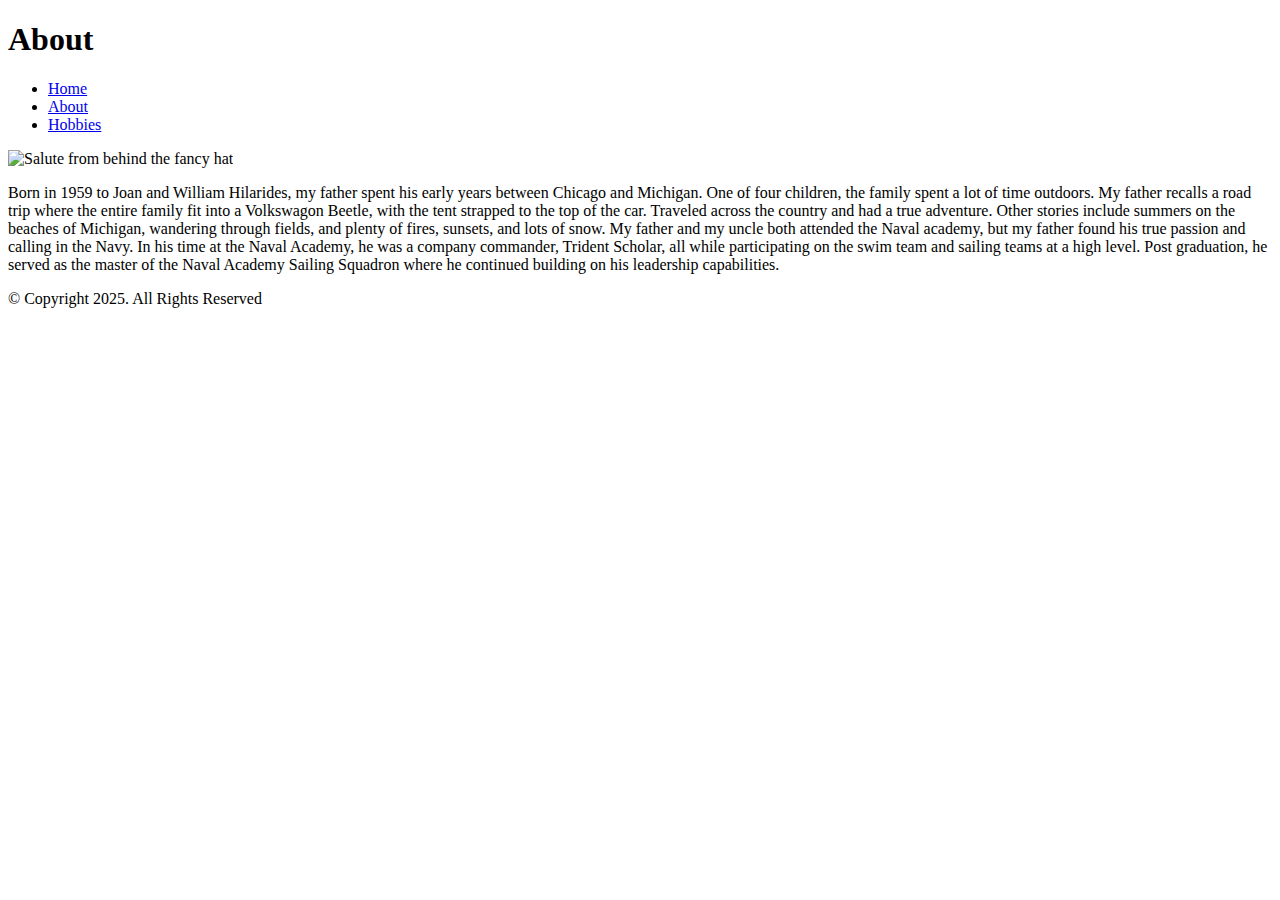
==== about.html @ e8b939f1 "added content to about" ====
<!DOCTYPE html>
<!--
Student Name: Ben Hilarides
File Name: about.html
Date: 3.7.25
-->
<html lang="en">
<head>
  <title>For the title</title>
  <meta charset="utf-8">
</head>
<body>
<!--Use the Header area for website name or logo-->
  <header>
    <h1>About</h1>
  </header>

<!--nav area for hyperlinks to other pages-->
  <nav>
    <ul>
      <li><a href="index.html">Home</a></li>
      <li><a href="about.html">About</a></li>
      <li><a href="hobby.html">Hobbies</a></li>
    </ul>
  </nav>

<!--Main area to add main content-->
  <main>
    <div class="grid">

      <img src="images/salutewiththehat.jpeg" alt="Salute from behind the fancy hat">
      <p>Born in 1959 to Joan and William Hilarides, my father spent his early years between Chicago and Michigan. One of four children, the family spent a lot of time outdoors. My father recalls a road trip where the entire family fit into a Volkswagon Beetle, with the tent strapped to the top of the car. Traveled across the country and had a true adventure. Other stories include summers on the beaches of Michigan, wandering through fields, and plenty of fires, sunsets, and lots of snow. My father and my uncle both attended the Naval academy, but my father found his true passion and calling in the Navy. In his time at the Naval Academy, he was a company commander, Trident Scholar, all while participating on the swim team and sailing teams at a high level. Post graduation, he served as the master of the Naval Academy Sailing Squadron where he continued building on his leadership capabilities.</p>

  </div>
  </main>

<!--Footer area for footer content-->
  <footer>
    <p>&copy; Copyright 2025. All Rights Reserved</p>
    <p></p>
  </footer>
</body>
</html>
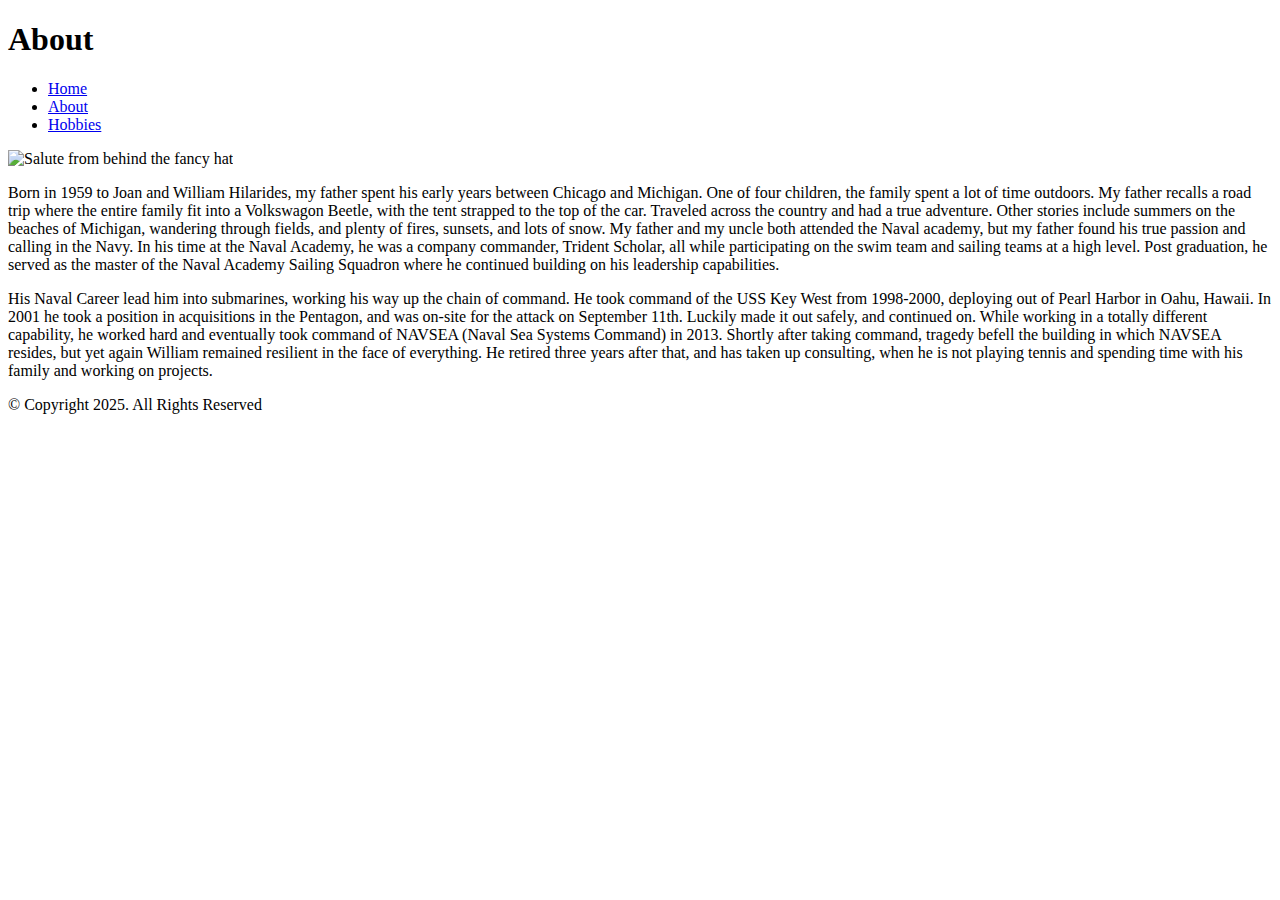
==== commit ebb2de2f: "added hobby content and pictures" ====
--- a/about.html
+++ b/about.html
@@ -6,7 +6,7 @@
 -->
 <html lang="en">
 <head>
-  <title>For the title</title>
+  <title>BioSite: About</title>
   <meta charset="utf-8">
 </head>
 <body>
@@ -30,6 +30,7 @@
 
       <img src="images/salutewiththehat.jpeg" alt="Salute from behind the fancy hat">
       <p>Born in 1959 to Joan and William Hilarides, my father spent his early years between Chicago and Michigan. One of four children, the family spent a lot of time outdoors. My father recalls a road trip where the entire family fit into a Volkswagon Beetle, with the tent strapped to the top of the car. Traveled across the country and had a true adventure. Other stories include summers on the beaches of Michigan, wandering through fields, and plenty of fires, sunsets, and lots of snow. My father and my uncle both attended the Naval academy, but my father found his true passion and calling in the Navy. In his time at the Naval Academy, he was a company commander, Trident Scholar, all while participating on the swim team and sailing teams at a high level. Post graduation, he served as the master of the Naval Academy Sailing Squadron where he continued building on his leadership capabilities.</p>
+      <p>His Naval Career lead him into submarines, working his way up the chain of command. He took command of the USS Key West from 1998-2000, deploying out of Pearl Harbor in Oahu, Hawaii. In 2001 he took a position in acquisitions in the Pentagon, and was on-site for the attack on September 11th. Luckily made it out safely, and continued on. While working in a totally different capability, he worked hard and eventually took command of NAVSEA (Naval Sea Systems Command) in 2013. Shortly after taking command, tragedy befell the building in which NAVSEA resides, but yet again William remained resilient in the face of everything. He retired three years after that, and has taken up consulting, when he is not playing tennis and spending time with his family and working on projects. </p>
 
   </div>
   </main>
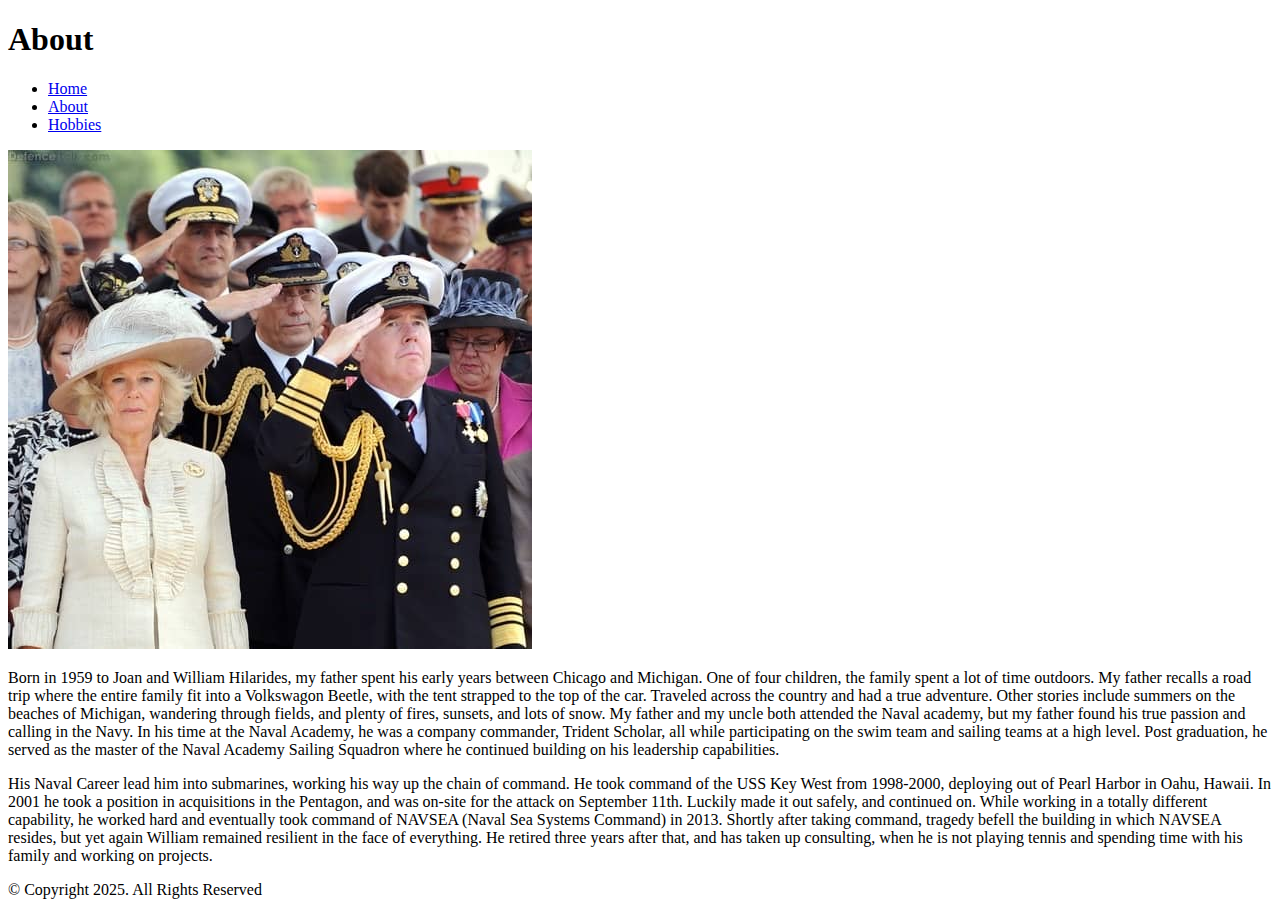
==== commit a98fae5d: "image update" ====
--- a/about.html
+++ b/about.html
@@ -2,12 +2,14 @@
 <!--
 Student Name: Ben Hilarides
 File Name: about.html
-Date: 3.7.25
+Date: 3.8.25
 -->
 <html lang="en">
 <head>
   <title>BioSite: About</title>
   <meta charset="utf-8">
+  <link rel="stylesheet" type="text/css" href="css/styles.css">
+  <meta name="viewport" content="width=device-width, initial-scale=1">
 </head>
 <body>
 <!--Use the Header area for website name or logo-->
@@ -27,12 +29,12 @@
 <!--Main area to add main content-->
   <main>
     <div class="grid">
+      <img src="Images/salutewiththehat.jpeg" alt="Salute from behind the fancy hat">
+      <p>Born in 1959 to Joan and William Hilarides, my father spent his early years between Chicago and Michigan. One of four children, the family spent a lot of time outdoors. My father recalls a road trip where the entire family fit into a Volkswagon Beetle, with the tent strapped to the top of the car. Traveled across the country and had a true adventure. Other stories include summers on the beaches of Michigan, wandering through fields, and plenty of fires, sunsets, and lots of snow. My father and my uncle both attended the Naval academy, but my father found his true passion and calling in the Navy. In his time at the Naval Academy, he was a company commander, Trident Scholar, all while participating on the swim team and sailing teams at a high level. Post graduation, he served as the master of the Naval Academy Sailing Squadron where he continued building on his leadership capabilities.</p>
+    </div>
 
-      <img src="images/salutewiththehat.jpeg" alt="Salute from behind the fancy hat">
-      <p>Born in 1959 to Joan and William Hilarides, my father spent his early years between Chicago and Michigan. One of four children, the family spent a lot of time outdoors. My father recalls a road trip where the entire family fit into a Volkswagon Beetle, with the tent strapped to the top of the car. Traveled across the country and had a true adventure. Other stories include summers on the beaches of Michigan, wandering through fields, and plenty of fires, sunsets, and lots of snow. My father and my uncle both attended the Naval academy, but my father found his true passion and calling in the Navy. In his time at the Naval Academy, he was a company commander, Trident Scholar, all while participating on the swim team and sailing teams at a high level. Post graduation, he served as the master of the Naval Academy Sailing Squadron where he continued building on his leadership capabilities.</p>
-      <p>His Naval Career lead him into submarines, working his way up the chain of command. He took command of the USS Key West from 1998-2000, deploying out of Pearl Harbor in Oahu, Hawaii. In 2001 he took a position in acquisitions in the Pentagon, and was on-site for the attack on September 11th. Luckily made it out safely, and continued on. While working in a totally different capability, he worked hard and eventually took command of NAVSEA (Naval Sea Systems Command) in 2013. Shortly after taking command, tragedy befell the building in which NAVSEA resides, but yet again William remained resilient in the face of everything. He retired three years after that, and has taken up consulting, when he is not playing tennis and spending time with his family and working on projects. </p>
+  <p>His Naval Career lead him into submarines, working his way up the chain of command. He took command of the USS Key West from 1998-2000, deploying out of Pearl Harbor in Oahu, Hawaii. In 2001 he took a position in acquisitions in the Pentagon, and was on-site for the attack on September 11th. Luckily made it out safely, and continued on. While working in a totally different capability, he worked hard and eventually took command of NAVSEA (Naval Sea Systems Command) in 2013. Shortly after taking command, tragedy befell the building in which NAVSEA resides, but yet again William remained resilient in the face of everything. He retired three years after that, and has taken up consulting, when he is not playing tennis and spending time with his family and working on projects. </p>
 
-  </div>
   </main>
 
 <!--Footer area for footer content-->
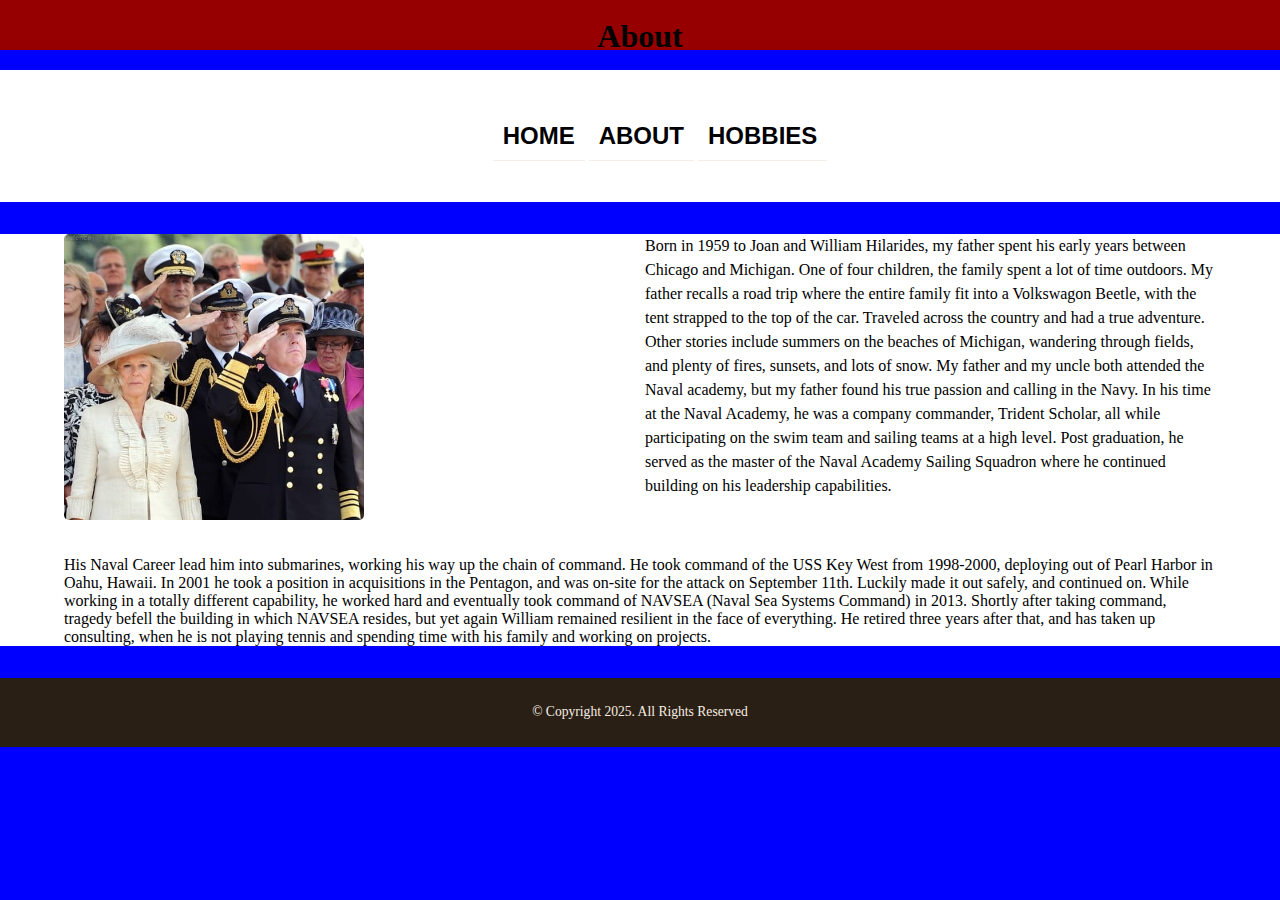
==== commit 1f5a6b08: "css update" ====
--- a/about.html
+++ b/about.html
@@ -8,7 +8,7 @@
 <head>
   <title>BioSite: About</title>
   <meta charset="utf-8">
-  <link rel="stylesheet" type="text/css" href="css/styles.css">
+  <link rel="stylesheet" type="text/css" href="CSS/styles.css">
   <meta name="viewport" content="width=device-width, initial-scale=1">
 </head>
 <body>
--- a/CSS/styles.css
+++ b/CSS/styles.css
@@ -0,0 +1,364 @@
+/*
+Author: Ben Hilarides
+Date: 3.8.25
+File name: styles.css
+*/
+
+/* CSS Reset */
+body, header, nav, main, footer, img, aside, figure, figcaption, h1, h2 {
+  margin: 0;
+  padding: 0;
+  border: 0;
+  box-sizing: border-box;
+}
+
+/* Style rules for body and images */
+body {
+  background-color: #111180;
+  color: black;
+}
+
+/* Style rule for Images */
+img {
+  max-width: 300px;
+  height: auto;
+  display: block;
+  border-radius: 5px 20px 5px 5px;
+}
+
+/* Style rules for mobile viewport */
+
+/* Style rules to show mobile class and hide tab-desk class */
+.mobile, .mobile-tablet {
+  display: block;
+}
+
+.tab-desk, .desktop {
+  display: none;
+}
+
+#hero {
+  display: flex;
+  justify-content: center;
+  align-items: center;
+  height: 100vh;
+  background-color: #f4f4f4;
+  max-width: 500px;
+}
+
+#hero img {
+  max-width: 100%;
+  height: auto;
+  padding: 2%;
+}
+
+.aside {
+  text-align: center;
+  font-weight: bold;
+  text-shadow: 4px 4px 10px #c5a687;
+}
+
+.figure {
+  border: 4px solid #2a1f14;
+  box-shadow: 6px 6px 10px #c5a687;
+  max-width: 400px;
+  margin: 2% auto;
+}
+
+.figcaption {
+  padding: 2%;
+  border-top: 4px solid #2a1f14;
+  margin-left: 4%;
+}
+
+/* Style rule for header content */
+header {
+  position: fixed;
+  top: 0;
+  width: 100%;
+  background-color: #970000;
+  height: 50px;
+  padding: 5px 0;
+  text-align: center;
+}
+
+header h1 {
+  padding: 1%;
+}
+
+/* Style rules for navigation */
+nav  {
+  background-color: white;
+  padding: 2%;
+  margin-bottom: 1%;
+  margin-top: 20px;
+  text-align: center;
+}
+
+nav ul  {
+  list-style-type: none;
+  text-align: center;
+}
+
+nav li  {
+  display: block;
+  font-size: 1.5em;
+  font-family: Geneva, Arial, sans-serif;
+  font-weight: bold;
+  border-bottom: .5px solid #f6eee4;
+}
+
+nav li:first-child  {
+  border-top: none;
+}
+
+nav li a  {
+  display: block;
+  color: black;
+  text-align: center;
+  padding: 10px;
+  text-decoration: none;
+  text-transform: uppercase;
+  border-bottom: 1 px solid #ccc;
+}
+
+nav li a:hover {
+  color: #2a1f14;
+  background-color: #f6eee4;
+}
+
+/* Style rules for main content */
+main {
+  display: block;
+  background-color: white;
+  margin: 2em auto;
+}
+
+.content-section {
+  display: block;
+  padding: 20px;
+}
+
+.grid {
+  display: block;
+}
+
+.grid img, .grid p {
+  width: 100%;
+  margin-bottom: 20px;
+}
+
+.gallery {
+  display: grid;
+  grid-template-columns: 1fr;
+  gap: 20px;
+  padding: 20px;
+}
+
+figure img {
+  width: 100%;
+  height: auto;
+}
+
+/*.gallery img {
+  margin-left: 10%;
+  justify-content: center;
+}
+
+.gallery figcaption {
+margin-left: 4%;
+}
+Test */
+/* Style rules for footer content */
+footer  {
+  font-size: 0.85em;
+  background-color: #2a1f14;
+  color: #f6eee4;
+  text-align: center;
+  padding: 1% 0%;
+  bottom: 0;
+}
+
+/*Media Query for Tablet Viewport*/
+@media screen and (min-width:620px) {
+
+  /* Tablet Viewport: Show tab-desk class and hide mobile class */
+
+  .tab-desk {
+    display: block;
+  }
+
+  .mobile {
+    display: none;
+  }
+
+  /* Tablet Viewport: Style rule for header content */
+  header {
+    position: static;
+  }
+
+  body {
+    background-color: navy;
+  }
+
+  main {
+    width: 100%;
+    padding: 0 5%;
+  }
+
+  /* Tablet Viewport: Style rules for navigation */
+  nav li {
+    border-top: none;
+    display: inline-block;
+    border-right: 1 px solid black;
+  }
+
+  #hero {
+    max-width: 600px;
+    margin: 0 0 4% 20%;
+    justify-content: center;
+  }
+
+  .content-container {
+    display: flex;
+    flex-wrap: wrap;
+    justify-content: center;
+    gap: 20px;
+    padding: 0 10%;
+    max-width: 1200px;
+    margin: 0 auto;
+  }
+
+  .row {
+    display: flex;
+    flex-wrap: wrap;
+    justify-content: center;
+    width: 100%;
+  }
+
+  .content-section {
+    width: 48%;
+    margin-bottom: 20px;
+    display: flex;
+    flex-direction: row;
+    align-items: center;
+    gap: 15px;
+    flex: 1 1 45%;
+  }
+
+  .content-section img {
+    width: 50%;
+    max-width: 300px;
+    height: auto;
+  }
+
+  .content-section p {
+    flex: 1;
+    line-height: 1.5;
+    margin: 0;
+  }
+
+  .content-container:nth-child(even) {
+    background-color: #f0f0f0;
+   }
+
+  .grid {
+    display: flex;
+    flex-wrap: flex;
+    gap: 10px;
+  }
+
+  .grid img {
+    width: auto;
+    max-width: 300px;
+    height: auto;
+  }
+
+  .grid p {
+    width: 100%;
+    margin: 0;
+    line-height: 1.5;
+  }
+
+  .gallery {
+    grid-template-columns: repeat(2, 1fr);
+  }
+
+  .gallery img, .gallery figcaption {
+    width: 48%;
+    margin-bottom: 20px;
+  }
+
+}
+
+/*Media Query for Desktop Viewport*/
+@media screen and (min-width: 1000px), print {
+
+  /*Desktop Viewport: Show desktop class and hide mobile-tablet class*/
+
+  .mobile-tablet {
+    display: none;
+  }
+
+  nav li {
+    font-size: 1.5em;
+  }
+
+  nav li a:hover {
+    color: #2a1f14;
+    background-color: #f6eee4;
+  }
+
+  body {
+    background-color: blue;
+    color: black;
+  }
+
+  .grid {
+    display: grid;
+    grid-template-columns: repeat(2, 1fr);
+    grid-gap: 10px;
+  }
+
+  .gallery {
+    grid-template-columns: repeat(3, 1fr);
+  }
+
+}
+
+/*Media Query for Large Desktop Viewports*/
+@media screen and (min-width: 1921px) {
+  header {
+    padding-top: 2em;
+  }
+
+  body {
+    background-color: linear-gradient(to right, red, white);
+  }
+
+  #hero {
+    max-width: 600px;
+    margin: 0 0 4% 30%;
+    justify-content: center;
+  }
+
+}
+
+/*Media query for print*/
+@media print {
+  body {
+    background-color: white;
+    color: blue;
+  }
+
+  .grid {
+    display: grid;
+    grid-template-columns: auto auto;
+    padding: 10px 0;
+  }
+
+  .aside {
+    grid-column: 1 / span 4;
+    font-size: 3em;
+  }
+}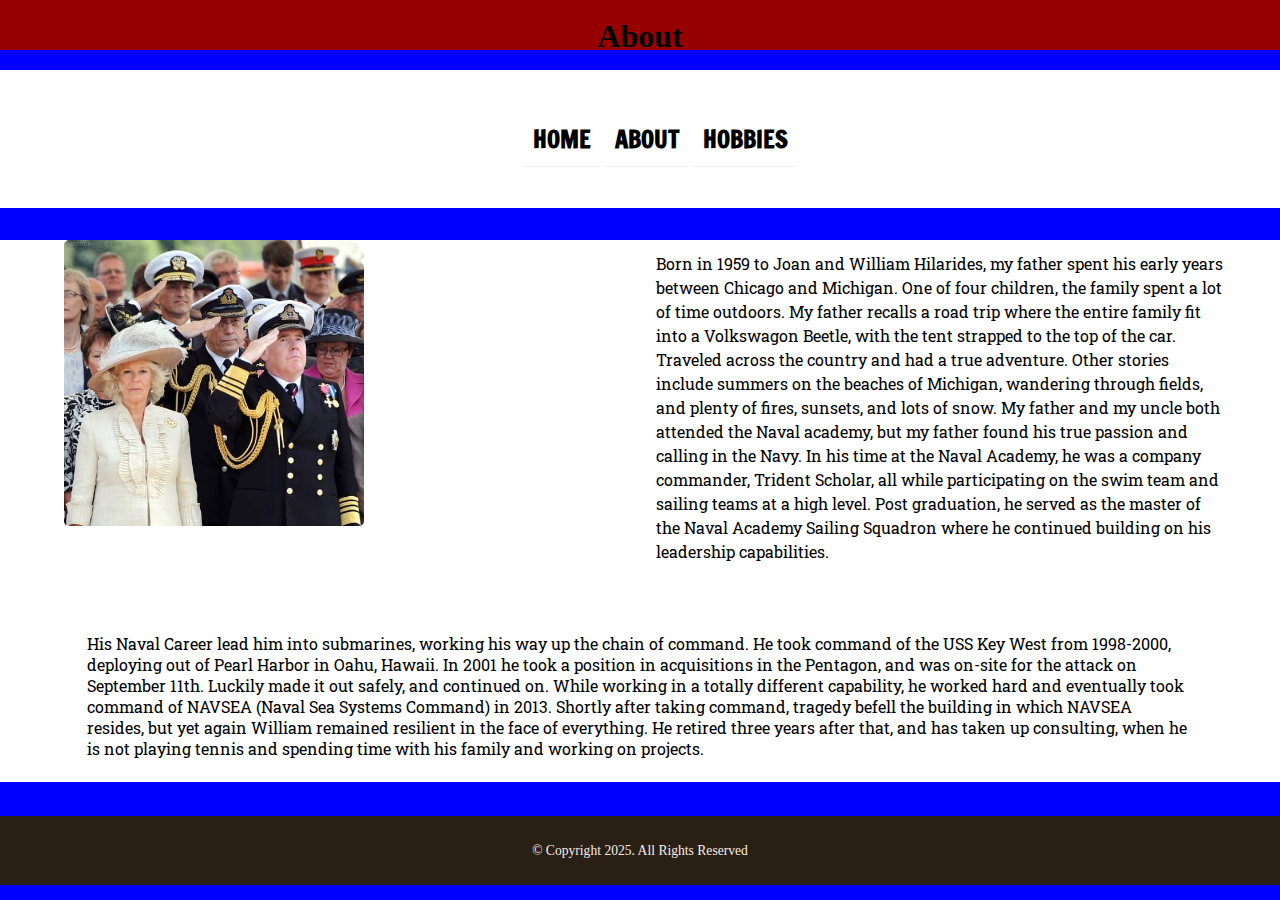
==== commit fbc14009: "fonts, linear gradient" ====
--- a/about.html
+++ b/about.html
@@ -10,6 +10,9 @@
   <meta charset="utf-8">
   <link rel="stylesheet" type="text/css" href="CSS/styles.css">
   <meta name="viewport" content="width=device-width, initial-scale=1">
+  <link rel="preconnect" href="https://fonts.googleapis.com">
+  <link rel="preconnect" href="https://fonts.gstatic.com" crossorigin>
+  <link href="https://fonts.googleapis.com/css2?family=Francois+One&family=Roboto+Slab:wght@100..900&display=swap" rel="stylesheet">
 </head>
 <body>
 <!--Use the Header area for website name or logo-->
@@ -33,7 +36,8 @@
       <p>Born in 1959 to Joan and William Hilarides, my father spent his early years between Chicago and Michigan. One of four children, the family spent a lot of time outdoors. My father recalls a road trip where the entire family fit into a Volkswagon Beetle, with the tent strapped to the top of the car. Traveled across the country and had a true adventure. Other stories include summers on the beaches of Michigan, wandering through fields, and plenty of fires, sunsets, and lots of snow. My father and my uncle both attended the Naval academy, but my father found his true passion and calling in the Navy. In his time at the Naval Academy, he was a company commander, Trident Scholar, all while participating on the swim team and sailing teams at a high level. Post graduation, he served as the master of the Naval Academy Sailing Squadron where he continued building on his leadership capabilities.</p>
     </div>
 
-  <p>His Naval Career lead him into submarines, working his way up the chain of command. He took command of the USS Key West from 1998-2000, deploying out of Pearl Harbor in Oahu, Hawaii. In 2001 he took a position in acquisitions in the Pentagon, and was on-site for the attack on September 11th. Luckily made it out safely, and continued on. While working in a totally different capability, he worked hard and eventually took command of NAVSEA (Naval Sea Systems Command) in 2013. Shortly after taking command, tragedy befell the building in which NAVSEA resides, but yet again William remained resilient in the face of everything. He retired three years after that, and has taken up consulting, when he is not playing tennis and spending time with his family and working on projects. </p>
+    <p>His Naval Career lead him into submarines, working his way up the chain of command. He took command of the USS Key West from 1998-2000, deploying out of Pearl Harbor in Oahu, Hawaii. In 2001 he took a position in acquisitions in the Pentagon, and was on-site for the attack on September 11th. Luckily made it out safely, and continued on. While working in a totally different capability, he worked hard and eventually took command of NAVSEA (Naval Sea Systems Command) in 2013. Shortly after taking command, tragedy befell the building in which NAVSEA resides, but yet again William remained resilient in the face of everything. He retired three years after that, and has taken up consulting, when he is not playing tennis and spending time with his family and working on projects.
+    </p>
 
   </main>
 
--- a/CSS/styles.css
+++ b/CSS/styles.css
@@ -39,11 +39,19 @@
 
 #hero {
   display: flex;
+  flex-direction: column;
   justify-content: center;
   align-items: center;
+  text-align: center;
   height: 100vh;
   background-color: #f4f4f4;
   max-width: 500px;
+  gap: 10px;
+  padding: 20px;
+}
+
+#hero h2 {
+  display: block;
 }
 
 #hero img {
@@ -56,6 +64,10 @@
   text-align: center;
   font-weight: bold;
   text-shadow: 4px 4px 10px #c5a687;
+}
+
+aside p {
+  margin-right: 3%;
 }
 
 .figure {
@@ -120,6 +132,7 @@
   text-decoration: none;
   text-transform: uppercase;
   border-bottom: 1 px solid #ccc;
+  font-family: "Francois One", sans-serif;
 }
 
 nav li a:hover {
@@ -134,6 +147,12 @@
   margin: 2em auto;
 }
 
+main p {
+  margin: 3% 0;
+  padding: 2%;
+  font-family: "Roboto Slab", sans-serif;
+}
+
 .content-section {
   display: block;
   padding: 20px;
@@ -143,9 +162,14 @@
   display: block;
 }
 
-.grid img, .grid p {
-  width: 100%;
-  margin-bottom: 20px;
+.grid img {
+  width: 40%;
+  max-width: 300px;
+  height: auto;
+}
+
+.grid p {
+  width: 55%
 }
 
 .gallery {
@@ -332,8 +356,13 @@
     padding-top: 2em;
   }
 
+  html, body {
+    height: 100%;
+    margin: 0;
+  }
+
   body {
-    background-color: linear-gradient(to right, red, white);
+    background: linear-gradient(to right, red, white);
   }
 
   #hero {
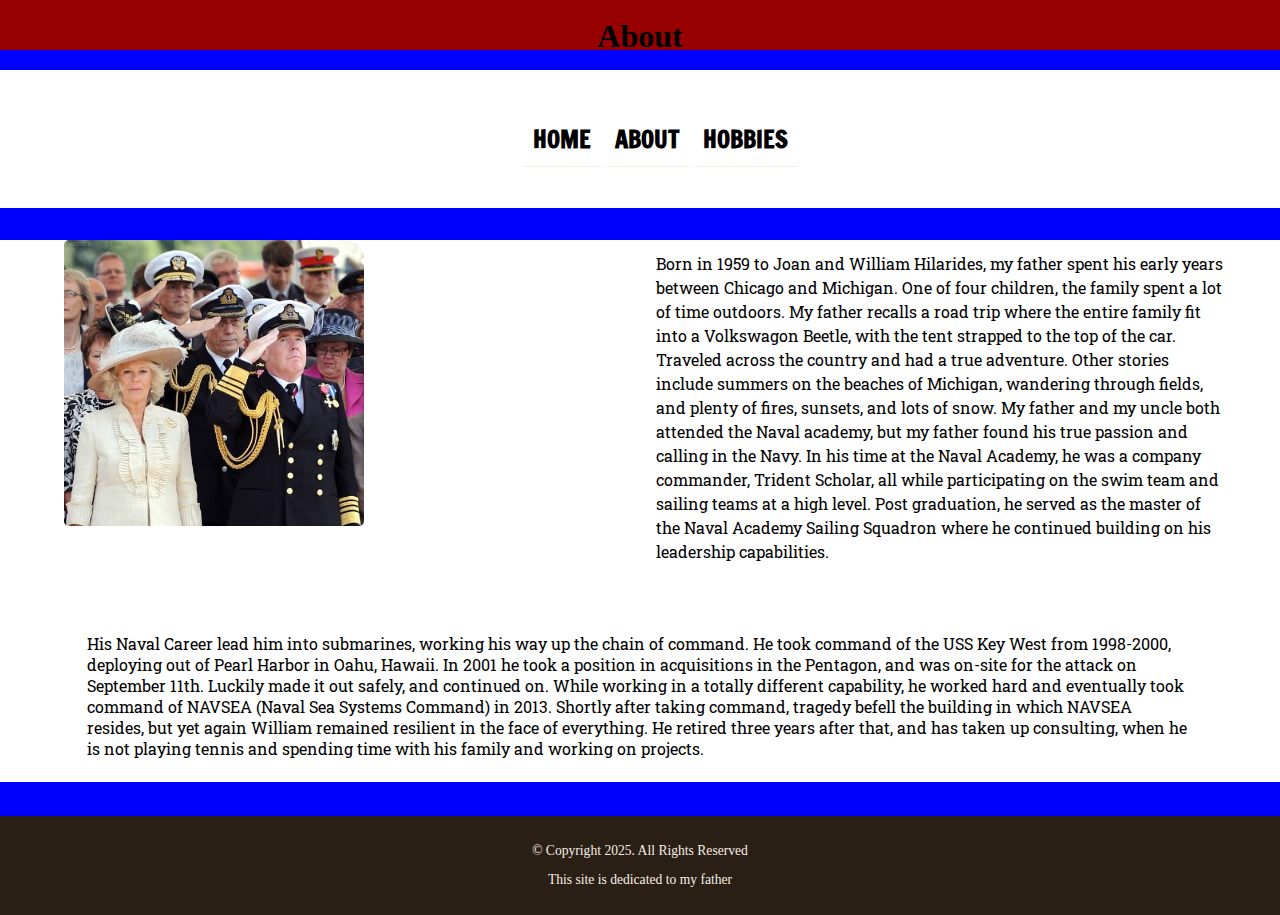
==== commit d42ce769: "footer final commit" ====
--- a/about.html
+++ b/about.html
@@ -44,7 +44,7 @@
 <!--Footer area for footer content-->
   <footer>
     <p>&copy; Copyright 2025. All Rights Reserved</p>
-    <p></p>
+    <p>This site is dedicated to my father</p>
   </footer>
 </body>
 </html>
--- a/CSS/styles.css
+++ b/CSS/styles.css
@@ -68,6 +68,13 @@
 
 aside p {
   margin-right: 3%;
+}
+
+/* Pseudo-Element not covered in textbook  */
+.bio-heading::before {
+  content: "🚢 ";
+  font-size: 1.2em;
+  margin-right: 5px;
 }
 
 .figure {
